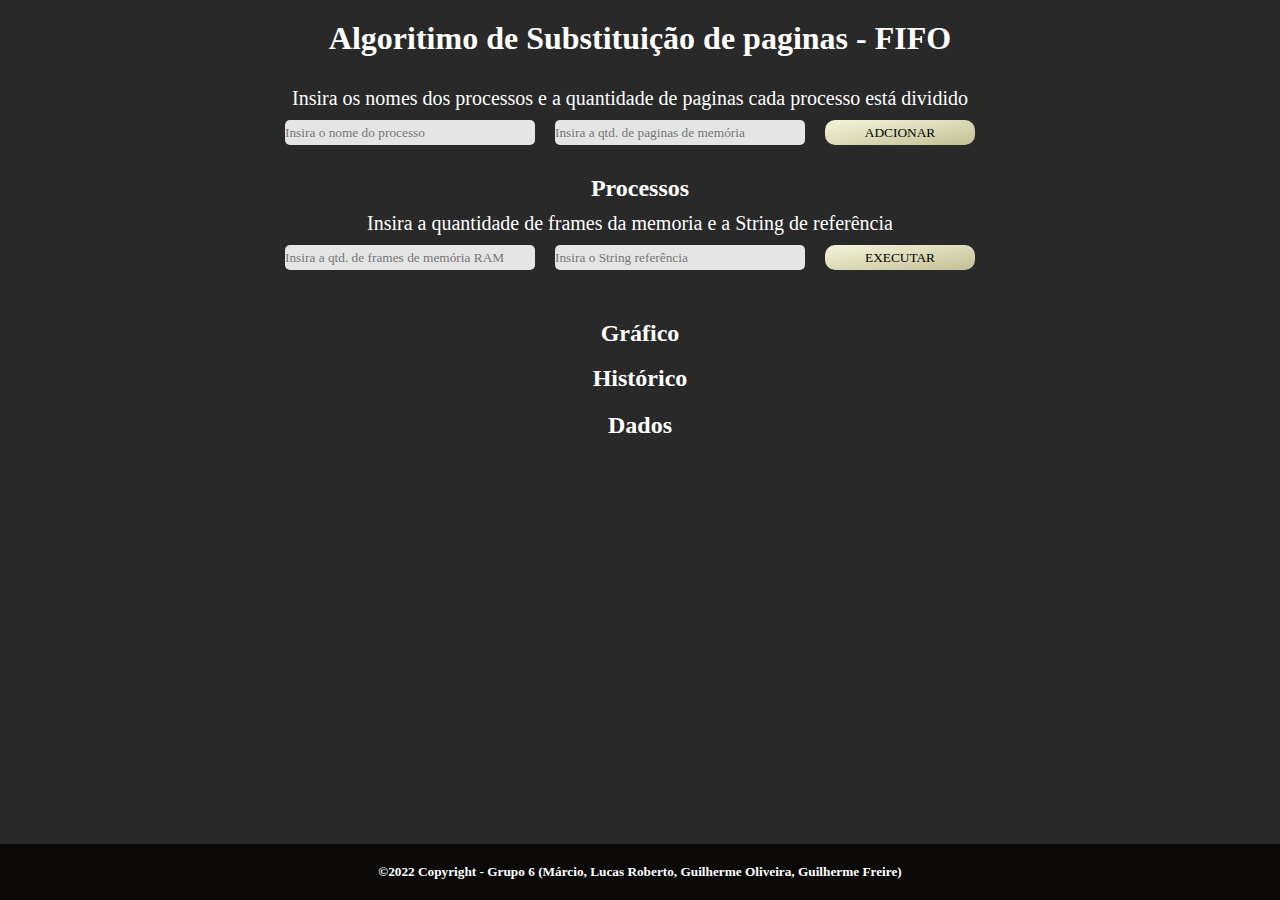
==== Aplicação substituição de pagina/index.html @ 8ee6647d "algoritimo substituição ed pagina" ====
<!DOCTYPE html>
<html lang="en">

<head>
    <meta charset="UTF-8">
    <meta http-equiv="X-UA-Compatible" content="IE=edge">
    <meta name="viewport" content="width=device-width, initial-scale=1.0">
    <title>Algoritimo Substituição de paginas</title>
    <link rel="stylesheet" href="style.css">
    <bgsound SRC="./music/Eminem.mp3" loop="-1">
</head>

<body>
    <header>
        <h1>Algoritimo de Substituição de paginas - FIFO</h1>
    </header>
    <main>

        <div class="container">
            <div class="forms">
                <div class="item01 formContent">
                    <label class="formsLabel">Insira os nomes dos processos e a quantidade de paginas cada processo está dividido</label>
                </div>
                <div class="item02 formContent">
                    <input type="text" name="processName" id="processName" placeholder="Insira o nome do processo">
                </div>
                <div class="item03 formContent">
                    <input type="number" name="qtMemoryPages" id="qtMemoryPages" placeholder="Insira a qtd. de paginas de memória">
                </div>
                <div class="item04 formContent">
                    <button onclick="addProcess()" class="buttons" id="addProcess">ADCIONAR</button>
                </div>
            </div>
            <div id="process">
                <h2>Processos</h2>

            </div>
        </div>
        <div class="forms">
            <div class="item01 formContent">
                <label class="formsLabel">Insira a quantidade de frames da memoria e a String de referência</label>
            </div>
            <div class="item02 formContent">
                <input type="number" name="memoryFrames" id="memoryFrames" placeholder="Insira a qtd. de frames de memória RAM">
            </div>
            <div class="item03 formContent">
                <input type="number" name="refString" id="refString" placeholder="Insira o String referência">
            </div>

            <div class="item04 formContent">
                <button onclick="run()" class="buttons" id="run">EXECUTAR</button>
            </div>
        </div>

        <div id="graphic">
            <h2>Gráfico</h2>
            <canvas id="screen" height="0" width="0"></canvas>


        </div>
        <div id="historico">
            <h2>Histórico</h2>

        </div>
        <div id="data">
            <h2>Dados</h2>

        </div>

    </main>

    <footer id="footer" role="contentinfo">
        <h5>&copy;2022 Copyright - Grupo 6 (Márcio, Lucas Roberto, Guilherme Oliveira, Guilherme Freire)</h5>
    </footer>

    <!-- <script src="fifo.js"></script> -->
    <script src="chart.js"></script>

</body>

</html>
---- Aplicação substituição de pagina/style.css ----
* {
    font-family: 'Libre Baskerville', serif;
    margin: 0;
    padding: 0;
}

body {
    background-color: #292929;
    color: white;
}

h1 {
    margin-top: 20px;
    text-align: center;
}

main {
    margin-top: 20px;
    text-align: center;
    margin-left: 0 auto;
    margin-right: 0 auto;
}


/* .container {
    background-color: blue;
} */

.forms {
    display: grid;
    grid-template-areas: "a1 a1 a1 a1 a1 a1" "a2 a2 a3 a3 a4 a4";
    justify-content: center;
}


/*grid areas*/

.item01 {
    grid-area: a1;
}

.item02 {
    grid-area: a2;
}

.item03 {
    grid-area: a3;
}

.item04 {
    grid-area: a4;
}


/*end grid-areas*/

.formContent {
    margin-right: 20px;
    margin-top: 10px;
}

.formsLabel {
    font-size: 20px;
}

input {
    background-color: rgba(250, 250, 250, 0.9);
    height: 25px;
    width: 250px;
    border: none;
    border-radius: 5px;
    margin-right: 10px;
    margin-bottom: 10px;
    display: block;
    margin-left: auto;
    margin-right: auto;
}

.buttons {
    background-image: linear-gradient(to bottom right, beige, #c2c094);
    color: black;
    width: 150px;
    border-radius: 10px;
    border: none;
    height: 25px;
}


/* #addProcess {
    background-image: linear-gradient(to bottom right, beige, #c2c094);
    color: black;
    width: 150px;
    border-radius: 10px;
    border: none;
    height: 25px;
} */

#run {
    display: block;
    margin-left: auto;
    margin-right: auto;
}

#process {
    margin-top: 20px;
}

#graphic {
    margin-top: 40px;
}

#screen {
    background-color: beige;
}

#data {
    margin-top: 20px;
    margin-bottom: 20px;
}

#footer {
    background-color: #0a0908;
    position: fixed;
    bottom: 0;
    padding-top: 20px;
    padding-bottom: 20px;
    width: 100%;
    text-align: center;
}
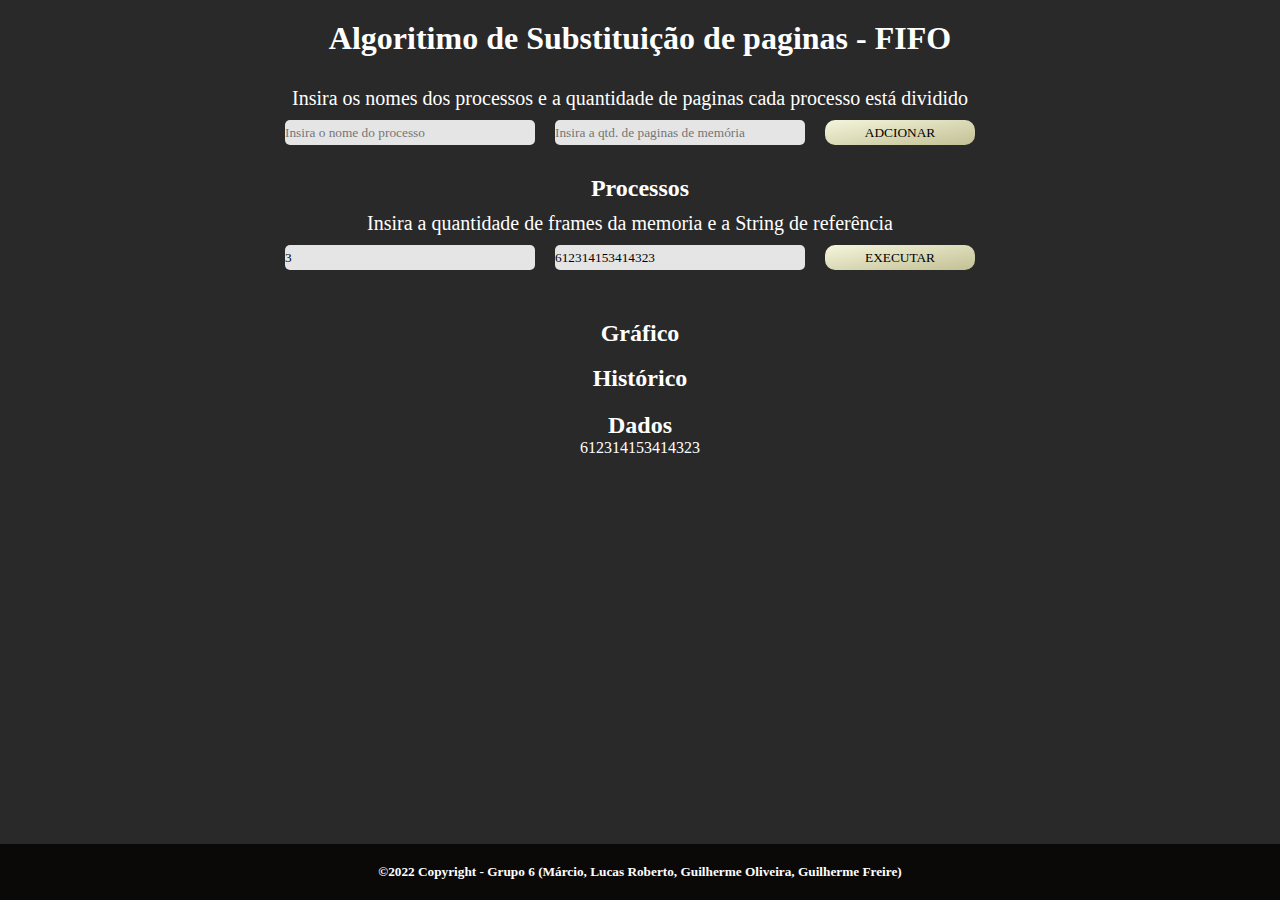
==== commit 5774dbb9: "exercicios desenvolvimento web" ====
--- a/Aplicação substituição de pagina/index.html
+++ b/Aplicação substituição de pagina/index.html
@@ -41,10 +41,10 @@
                 <label class="formsLabel">Insira a quantidade de frames da memoria e a String de referência</label>
             </div>
             <div class="item02 formContent">
-                <input type="number" name="memoryFrames" id="memoryFrames" placeholder="Insira a qtd. de frames de memória RAM">
+                <input type="number" name="memoryFrames" id="memoryFrames" placeholder="Insira a qtd. de frames de memória RAM" value="3">
             </div>
             <div class="item03 formContent">
-                <input type="number" name="refString" id="refString" placeholder="Insira o String referência">
+                <input type="number" name="refString" id="refString" placeholder="Insira o String referência" value="612314153414323">
             </div>
 
             <div class="item04 formContent">
@@ -64,7 +64,7 @@
         </div>
         <div id="data">
             <h2>Dados</h2>
-
+            <p>612314153414323</p>
         </div>
 
     </main>
